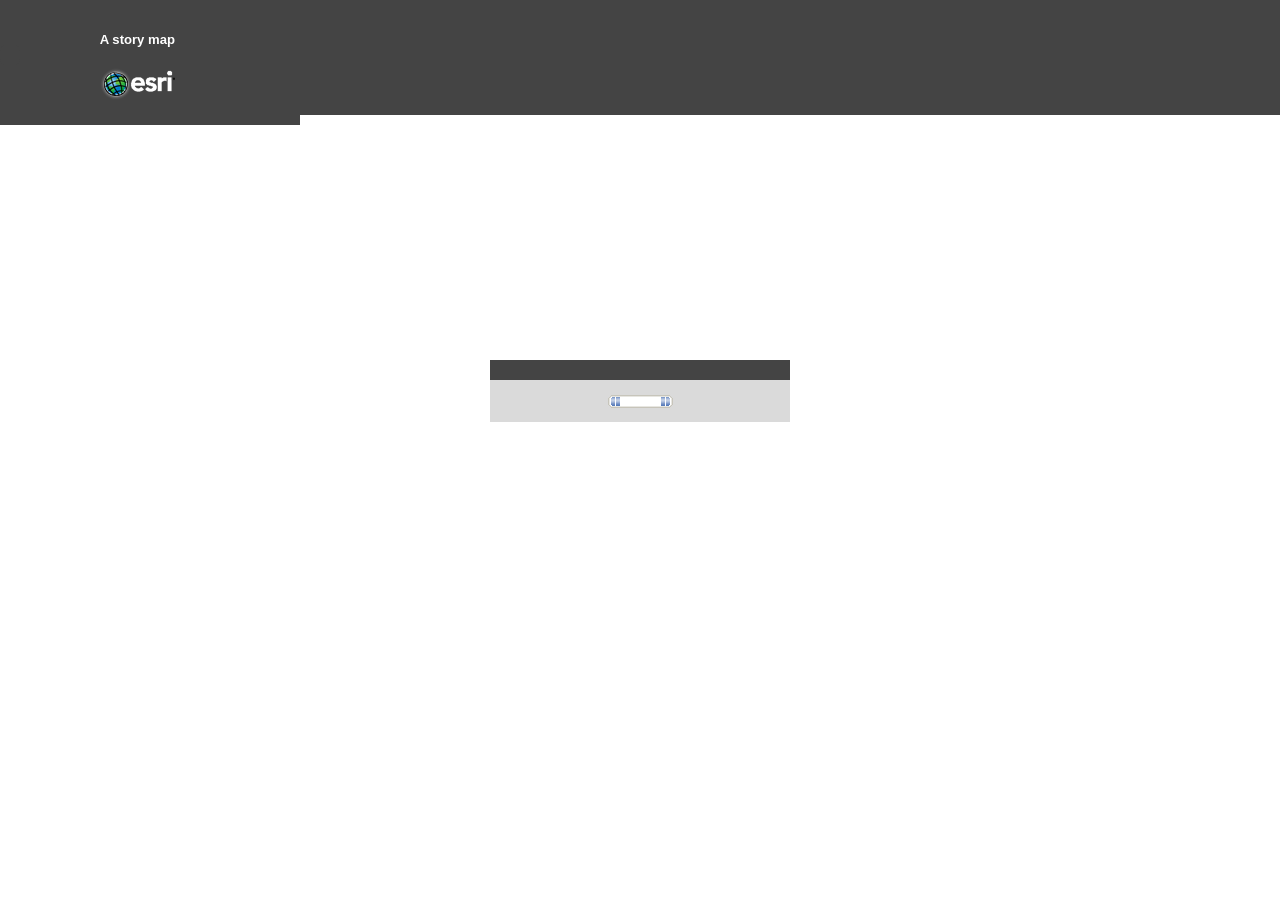
==== index.html @ 96f3daf1 "upload side panel" ====
<!DOCTYPE HTML PUBLIC "-//W3C//DTD HTML 4.01//EN" "http://www.w3.org/TR/html4/strict.dtd">
<html>
  <head>
	<meta http-equiv="Content-Type" content="text/html; charset=utf-8">
    <meta http-equiv="X-UA-Compatible" content="IE=7,IE=9">
	<title>A story map presented by Esri</title>
    <link rel="stylesheet" type="text/css" href="//servicesbeta.esri.com/jsapi/arcgis/3.3/js/dojo/dijit/themes/tundra/tundra.css">
    <link rel="stylesheet" type="text/css" href="//servicesbeta.esri.com/jsapi/arcgis/3.3/js/esri/css/esri.css" />
    <link rel="stylesheet" type="text/css" href="css/layout.css"/>
    <link rel="stylesheet" type="text/css" href="css/popup.css"/>

    <script type="text/javascript">
      var dojoConfig = {
		  parseOnLoad: true,
		  packages:[
			{name:"esriTemplate",location:location.pathname.replace(/\/[^/]+$/, '')}
		  ]
		};
    </script>
    <script type="text/javascript" src="//servicesbeta.esri.com/jsapi/arcgis/?v=3.3compact"></script>
	<script type="text/javascript" src="javascript/map.js"></script>
    <script type="text/javascript" src="javascript/layout.js"></script>
    <script type="text/javascript">
    var configOptions;

    function init(){

      configOptions = {
		//The id for the web mapping applciation item that contains configuration info - in most
        //cases this will be null.
        appid:"",
        //The ID for the map from ArcGIS.com
        webmaps : [{
			"id" : "e5359a951a5b4b1dacff6f4c79cda9e7"
		}],
        //Enter a title, if no title is specified, the webmap's title is used.
        title : "",
        //Enter a subtitle, if not specified the ArcGIS.com web map's summary is used
        subtitle : "",
		//Enter a description, if not specified the ArcGIS.com web map's summary is used (Works only when using one map)
        description : "",
		//Enter the titles to be desplayed on tabs, if none are provided the webmap's titles will be used
		tabTitles : [{
			"title" : ""
		}],
		//Display description in side panel
		displayDescription : true,
		//Display legend in side panel with description or if no if you choose not to display a description, the legend will display in a dropdown panel
		displayLegend : true,
		//Loop through time animation: choose true or false
		loop : true,
		//Sync maps scale and location: choose true or false
		syncMaps : true,
        //If the webmap uses Bing Maps data, you will need to provided your Bing Maps Key
        bingmapskey : "Akt3ZoeZ089qyG3zWQZSWpwV3r864AHStal7Aon21-Fyxwq_KdydAH32LTwhieA8",
        //specify a proxy url if needed
        proxyurl:"",
        //specify the url to a geometry service
        geometryserviceurl:"http://tasks.arcgisonline.com/ArcGIS/rest/services/Geometry/GeometryServer",
       //Modify this to point to your sharing service URL if you are using the portal
        sharingurl :"http://arcgis.com/sharing/content/items"
      };

       initMap();
   }

      //show map on load
      dojo.addOnLoad(init);
    </script>

    <!--Social Media Links-->
    <script type="text/javascript" src="http://w.sharethis.com/button/buttons.js"></script>
    <script type="text/javascript">
        stLight.options({publisher: "77225c91-2742-42f7-b1b4-bddda99a9bde"});
    </script>
    <!--END Social Media Links-->
    <!--Google Analytics Start-->
    <script type="text/javascript">
        var _gaq = _gaq || [];
        _gaq.push(['_setAccount', 'UA-26529417-1']);
        _gaq.push(['_trackPageview']);
            (function() {
            var ga = document.createElement('script'); ga.type = 'text/javascript'; ga.async = true;
            ga.src = ('https:' == document.location.protocol ? 'https://ssl' : 'http://www') + '.google-analytics.com/ga.js';
            var s = document.getElementsByTagName('script')[0]; s.parentNode.insertBefore(ga, s);
        })();
    </script>
    <!--Google Analytics End-->

  </head>

  <body onResize="resetLayout()" class="tundra">
    <div id="mainWindow" dojotype="dijit.layout.BorderContainer" design="headline" gutters="false">

      <!--Banner-->
      <div id="banner" dojotype="dijit.layout.BorderContainer" gutters="false" region="top">

        <!--Header-->
      	<div id="headerArea" dojotype="dijit.layout.BorderContainer" region="top">
          <div id="titleText" dojotype="dijit.layout.ContentPane" region="center">
          	<h1 id="title"></h1>
            <p id="subtitle"></p>
          </div><!--/titleText-->
          <div id="logoArea" dojotype="dijit.layout.ContentPane" region="right">
            <div id="social"><a id="smLink" href="http://storymaps.esri.com" target="_blank">A story map </a><span  class='st_facebook' ></span><span  class='st_twitter' st_via='EsriStoryMaps'></span>
        </div>
        <div id="logo"><a id="logoLink" href="http://www.esri.com" target="_blank"><img id="logoImg" src="images/esriGlobeLogow.png" alt="Esri - Home"></a></div>
          </div><!--/logoArea-->
        </div><!--/header-->

        <!--Time Slider-->
        <div id="timeSliderArea" dojotype="dijit.layout.ContentPane" region="center">
        	<div id="timeSliderDiv"></div>
        </div><!--/timeSliderArea-->

        <!--Tab Area-->
        <div id="tabArea" dojotype="dijit.layout.ContentPane" region="bottom">
        </div><!--/tabArea-->

      </div><!--/banner-->

      <!--Content-->
      <div id="content" dojotype="dijit.layout.BorderContainer" gutters="false" region="center">

      	<!--Sidebar Section-->
        <div dojotype="dijit.layout.ContentPane" id="leftPane" region="left">
          <div id="descriptionPanel">
          </div><!--/descriptionPanel-->
          <div id="legendHeader">
            <h4 id="legendHeaderText"></h4>
          </div><!--/legendHeader-->
          <div id="legendPanel">
          </div><!--/legendPanel-->
        </div><!--/leftPane-->

        <!--Map Section-->
        <div dojotype="dijit.layout.ContentPane" id="mapPane" region="center">
        	<div id="mapBlind"></div>
            <div id="timeDisplay"></div>
        </div><!--mapPane-->

      </div><!--/content-->

    </div><!--/main-->

    <!--Loading Panel-->
    <div id="loadingCon">
    	<div id="loadingDialog">
     		<div id="loadingHeader"></div>
     		<div id="loading"></div>
    		<img id="loadingImg" alt="" src="images/progressBar.gif">
   		</div>
    </div>


  </body>
</html>
---- css/layout.css ----
html,body,div,ul,ol,li,dl,dt,dd,h1,h2,h3,h4,h5,h6,pre,form,p,blockquote,fieldset,input,hr {margin:0; padding:0;}
html,body{height:100%;width:100%;overflow:hidden; font-family:Georgia, "Times New Roman", Times, serif; color:#444;}
h1,h2,h3,h4,h5,h6,pre,code,address,caption,cite,code,em,th {font-weight:normal; font-style:normal; font-family:Arial, Helvetica, sans-serif; color:#fff;}
ul,ol {list-style:none;}
fieldset,img,hr {border:none; outline:none;}
caption,th {text-align:left;}
table {border-collapse:collapse; border-spacing:0;}
td {vertical-align:top;}

.tundra .dijitSplitContainer-dijitContentPane, .tundra .dijitBorderContainer-dijitContentPane, .tundra .dijitBorderContainer, .tundra .dijitSplitterV, .tundra .dijitGutterV, .tundra .dijitSplitContainer-child, .tundra .dijitBorderContainer-child{
	background:none;
	padding:0;
	border:none;
}

a{
	color:#000;
}

h1{
	font-size:1.4em;
	font-weight:bold;
	font-family:Arial, Helvetica, sans-serif;
}

#mainWindow{
	position:absolute;
	top:0px;
	height:100%;
	width:100%;
}

#banner{
	height:115px;
	width:100%;
	background-color:#444;
}

#headerArea{
	height:115px;
	padding:20px 25px 0px 25px;
}

#title{
	padding-bottom:10px;
	white-space: nowrap;
    overflow: hidden;
    text-overflow: ellipsis;
    -o-text-overflow:ellipsis;
}

#subtitle{
	color:#fff;
    overflow: hidden;
}

#logoArea{
	width:150px !important;
    overflow:hidden;
}

#social,#logo{
	float:right;
}

#social{
	padding-bottom:20px;
}

#smLink{
	color:#fff;
	font-family:Arial, Helvetica, sans-serif;
	font-weight:bold;
	font-size:0.82em;
	text-decoration:none;
	outline:none;
}

#smLink:hover{
	text-decoration:underline;
}

#timeSliderBlind{
	position:absolute;
	top:0;
	height:100%;
	width:100%;
	background-color:#444;
	z-index:1000
}

#timeSliderCon{
	width:80%;
	margin:auto;
}

.timeControl{
	display:none;
	height:25px;
	cursor:pointer;
}

#tabArea{
	height:35px;
	width:100%;
	padding-left:20px;
}

.tab{
	background:#828282;
	height:30px;
	width:170px;
	float:left;
	margin-left:5px;
	white-space:nowrap;
	cursor:pointer;
}

.tab:hover{
	background-color:#c4c4c4;
}

.tabText{
	color:#fff;
	font-family:Arial, Helvetica, sans-serif;
	text-overflow: ellipsis;
    -o-text-overflow:ellipsis;
	overflow:hidden;
	padding:6px 5px 0px 7px;
}

.selected{
	height:35px;
	background:#c4c4c4;
}

#leftPane {
    width:22%;
	min-width:300px;
	height:100%;
	font-size:0.9em;
}

#descriptionPanel {
	height:45%;
	overflow:auto;
}

.description{
	display:none;
	padding:20px;
}

.mapTitle{
	display:none;
	padding:20px 20px 10px 20px;
	color:#444;
	font-weight:bold;
}

#legendHeader {
	background:#444;
    padding:5px 10px 5px 10px;
}

#legendPanel{
	position:relative;
	overflow:auto;
}

.legend {
	display:none;
	padding:20px;
	font-family:Arial, Helvetica, sans-serif;
}

.map{
	position:absolute;
	top:0;
	height:100%;
	width:100%;
}

#mapBlind{
	background-color:#fff;
	position:relative;
	height:100%;
	width:100%;
	z-index:1000;
}

#map0{
	display:block;
}

#timeDisplay{
	position:absolute;
	top: 5%;
	background-color:#444;
	color:#fff;
	font-family:Arial, Helvetica, sans-serif;
	padding:10px;
	z-index:100;
	-moz-border-radius: 6px;
	-webkit-border-radius: 6px;
	border-radius: 6px;
}

#loadingCon{
	position:absolute;
	z-index:99;
	width:100%;
    top:40%;
	text-align:center;
}

#loadingDialog{
	margin:auto;
	background-color:#dadada;
	width:300px
}

#loadingHeader{
	background-color:#444;
	color:#fff;
	padding-top:10px;
	padding-bottom:10px;
	width:300px;
}

#loading{
	padding-top:10px;
}

#loadingImg{
	margin-top:5px;
	padding-bottom:10px;
}

g,v{
	cursor:pointer;
}

.dijitRuleMark{
	border: 1px solid #848484;
}

.tundra .dijitSliderImageHandleH{
	z-index:10;
}

.dijitToggleButton, .dijitButton, .dijitDropDownButton, .dijitComboButton{
	display:none;
}
---- css/popup.css ----
﻿        .esriPopup.chrome .titleButton,
        .esriPopup.chrome .pointer,
         .esriPopup.chrome .outerPointer,
        .esriPopup.chrome .esriViewPopup .gallery .mediaHandle,
        .esriPopup.chrome .esriViewPopup .gallery .mediaIcon {
          background-image: url(../images/popup_sprite_chrome.png);
        }
        
        .esriPopup.chrome .titleButton {
          top: 4px;
        }
        
        .esriPopup.chrome .titleButton.maximize,
        .esriPopup.chrome .titleButton.restore {
          top: 6px;
        }
        
        .esriPopup.chrome .pointer.top {
          background-position: 0 -616px; 
          
        }
        
        .esriPopup.chrome .pointer.topLeft {
          left: 0px; top: -43px; background-position: 0 -525px; width: 51px; height: 45px;
        }
        
        .esriPopup.chrome .pointer.topRight {
          right: 0px; top: -43px; background-position: 0 -707px; width: 51px; height: 45px;
        }
        
        
        .esriPopup.chrome .pointer.bottomLeft,
        .esriPopup.chrome .pointer.bottomRight { 
          bottom: -44px; 
        }
        
        .esriPopup.chrome .contentPane,
        .esriPopup.chrome .actionsPane {
          border-color: 1px solid #999999;
          background-color: #dadada;
        }
        
        .esriPopup.chrome .titlePane,
        .dj_ie7 .esriPopup.chrome .titlePane .title {
          background-color: #444;
          color: #FFFFFF;
          font-weight: bold;
        }
        
        .esriPopup.chrome .titlePane {
          border-bottom: 1px solid #444;
        }
        .esriPopup.chrome a {
          color: #3e3e3e;
        }
		
		.esriViewPopup .gallery{
		  background-color:#dadada;
		}
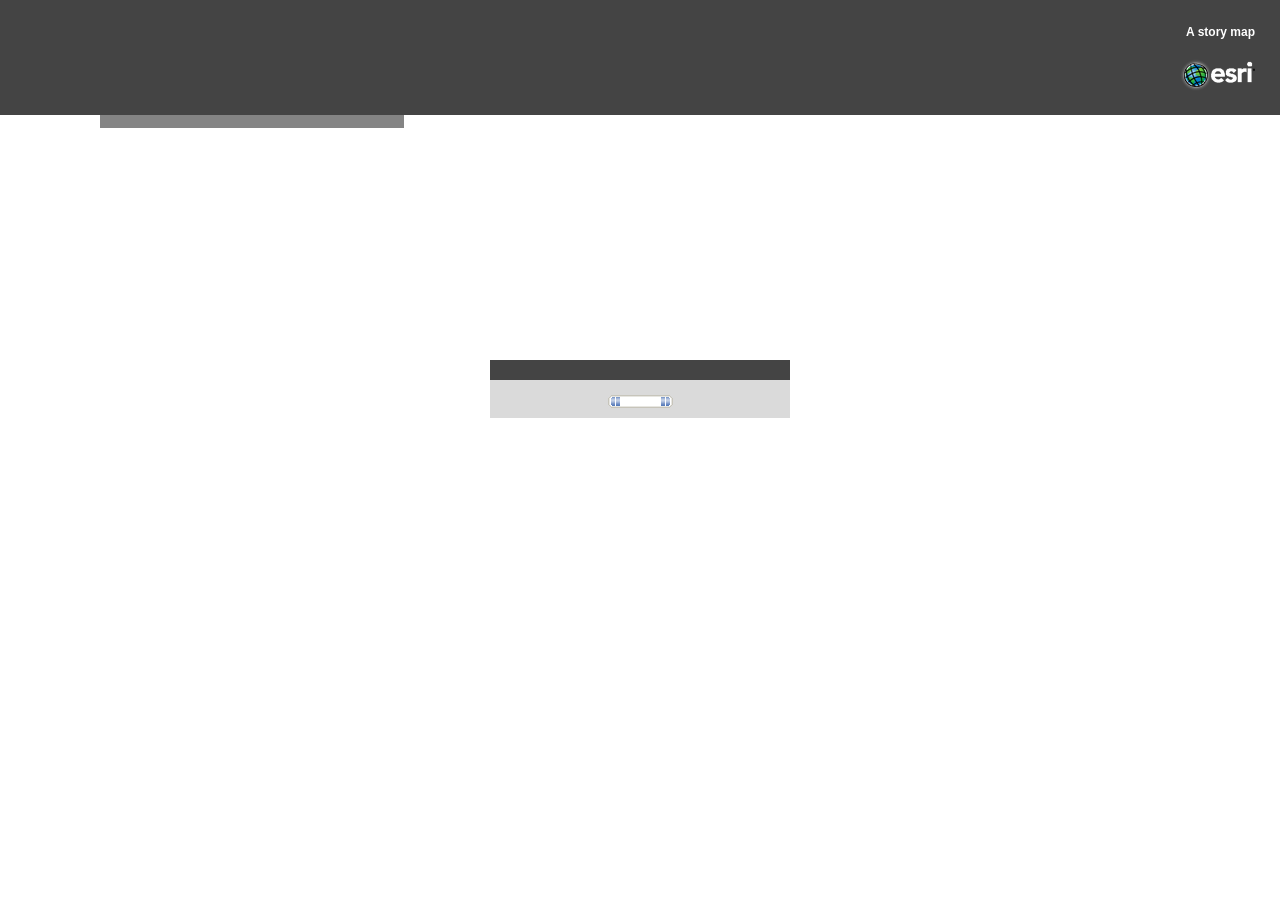
==== commit 2c95137e: "to basic template" ====
--- a/index.html
+++ b/index.html
@@ -1,157 +1,127 @@
-<!DOCTYPE HTML PUBLIC "-//W3C//DTD HTML 4.01//EN" "http://www.w3.org/TR/html4/strict.dtd">
-<html>
-  <head>
-	<meta http-equiv="Content-Type" content="text/html; charset=utf-8">
-    <meta http-equiv="X-UA-Compatible" content="IE=7,IE=9">
-	<title>A story map presented by Esri</title>
-    <link rel="stylesheet" type="text/css" href="//servicesbeta.esri.com/jsapi/arcgis/3.3/js/dojo/dijit/themes/tundra/tundra.css">
-    <link rel="stylesheet" type="text/css" href="//servicesbeta.esri.com/jsapi/arcgis/3.3/js/esri/css/esri.css" />
-    <link rel="stylesheet" type="text/css" href="css/layout.css"/>
-    <link rel="stylesheet" type="text/css" href="css/popup.css"/>
-
-    <script type="text/javascript">
-      var dojoConfig = {
-		  parseOnLoad: true,
-		  packages:[
-			{name:"esriTemplate",location:location.pathname.replace(/\/[^/]+$/, '')}
-		  ]
-		};
-    </script>
-    <script type="text/javascript" src="//servicesbeta.esri.com/jsapi/arcgis/?v=3.3compact"></script>
-	<script type="text/javascript" src="javascript/map.js"></script>
-    <script type="text/javascript" src="javascript/layout.js"></script>
-    <script type="text/javascript">
-    var configOptions;
-
-    function init(){
-
-      configOptions = {
-		//The id for the web mapping applciation item that contains configuration info - in most
-        //cases this will be null.
-        appid:"",
-        //The ID for the map from ArcGIS.com
-        webmaps : [{
-			"id" : "e5359a951a5b4b1dacff6f4c79cda9e7"
-		}],
-        //Enter a title, if no title is specified, the webmap's title is used.
-        title : "",
-        //Enter a subtitle, if not specified the ArcGIS.com web map's summary is used
-        subtitle : "",
-		//Enter a description, if not specified the ArcGIS.com web map's summary is used (Works only when using one map)
-        description : "",
-		//Enter the titles to be desplayed on tabs, if none are provided the webmap's titles will be used
-		tabTitles : [{
-			"title" : ""
-		}],
-		//Display description in side panel
-		displayDescription : true,
-		//Display legend in side panel with description or if no if you choose not to display a description, the legend will display in a dropdown panel
-		displayLegend : true,
-		//Loop through time animation: choose true or false
-		loop : true,
-		//Sync maps scale and location: choose true or false
-		syncMaps : true,
-        //If the webmap uses Bing Maps data, you will need to provided your Bing Maps Key
-        bingmapskey : "Akt3ZoeZ089qyG3zWQZSWpwV3r864AHStal7Aon21-Fyxwq_KdydAH32LTwhieA8",
-        //specify a proxy url if needed
-        proxyurl:"",
-        //specify the url to a geometry service
-        geometryserviceurl:"http://tasks.arcgisonline.com/ArcGIS/rest/services/Geometry/GeometryServer",
-       //Modify this to point to your sharing service URL if you are using the portal
-        sharingurl :"http://arcgis.com/sharing/content/items"
-      };
-
-       initMap();
-   }
-
-      //show map on load
-      dojo.addOnLoad(init);
-    </script>
-
-    <!--Social Media Links-->
-    <script type="text/javascript" src="http://w.sharethis.com/button/buttons.js"></script>
-    <script type="text/javascript">
-        stLight.options({publisher: "77225c91-2742-42f7-b1b4-bddda99a9bde"});
-    </script>
-    <!--END Social Media Links-->
-    <!--Google Analytics Start-->
-    <script type="text/javascript">
-        var _gaq = _gaq || [];
-        _gaq.push(['_setAccount', 'UA-26529417-1']);
-        _gaq.push(['_trackPageview']);
-            (function() {
-            var ga = document.createElement('script'); ga.type = 'text/javascript'; ga.async = true;
-            ga.src = ('https:' == document.location.protocol ? 'https://ssl' : 'http://www') + '.google-analytics.com/ga.js';
-            var s = document.getElementsByTagName('script')[0]; s.parentNode.insertBefore(ga, s);
-        })();
-    </script>
-    <!--Google Analytics End-->
-
-  </head>
-
-  <body onResize="resetLayout()" class="tundra">
-    <div id="mainWindow" dojotype="dijit.layout.BorderContainer" design="headline" gutters="false">
-
-      <!--Banner-->
-      <div id="banner" dojotype="dijit.layout.BorderContainer" gutters="false" region="top">
-
-        <!--Header-->
-      	<div id="headerArea" dojotype="dijit.layout.BorderContainer" region="top">
-          <div id="titleText" dojotype="dijit.layout.ContentPane" region="center">
-          	<h1 id="title"></h1>
-            <p id="subtitle"></p>
-          </div><!--/titleText-->
-          <div id="logoArea" dojotype="dijit.layout.ContentPane" region="right">
-            <div id="social"><a id="smLink" href="http://storymaps.esri.com" target="_blank">A story map </a><span  class='st_facebook' ></span><span  class='st_twitter' st_via='EsriStoryMaps'></span>
-        </div>
-        <div id="logo"><a id="logoLink" href="http://www.esri.com" target="_blank"><img id="logoImg" src="images/esriGlobeLogow.png" alt="Esri - Home"></a></div>
-          </div><!--/logoArea-->
-        </div><!--/header-->
-
-        <!--Time Slider-->
-        <div id="timeSliderArea" dojotype="dijit.layout.ContentPane" region="center">
-        	<div id="timeSliderDiv"></div>
-        </div><!--/timeSliderArea-->
-
-        <!--Tab Area-->
-        <div id="tabArea" dojotype="dijit.layout.ContentPane" region="bottom">
-        </div><!--/tabArea-->
-
-      </div><!--/banner-->
-
-      <!--Content-->
-      <div id="content" dojotype="dijit.layout.BorderContainer" gutters="false" region="center">
-
-      	<!--Sidebar Section-->
-        <div dojotype="dijit.layout.ContentPane" id="leftPane" region="left">
-          <div id="descriptionPanel">
-          </div><!--/descriptionPanel-->
-          <div id="legendHeader">
-            <h4 id="legendHeaderText"></h4>
-          </div><!--/legendHeader-->
-          <div id="legendPanel">
-          </div><!--/legendPanel-->
-        </div><!--/leftPane-->
-
-        <!--Map Section-->
-        <div dojotype="dijit.layout.ContentPane" id="mapPane" region="center">
-        	<div id="mapBlind"></div>
-            <div id="timeDisplay"></div>
-        </div><!--mapPane-->
-
-      </div><!--/content-->
-
-    </div><!--/main-->
-
-    <!--Loading Panel-->
-    <div id="loadingCon">
-    	<div id="loadingDialog">
-     		<div id="loadingHeader"></div>
-     		<div id="loading"></div>
-    		<img id="loadingImg" alt="" src="images/progressBar.gif">
-   		</div>
-    </div>
-
-
-  </body>
-</html>
+<!DOCTYPE HTML PUBLIC "-//W3C//DTD HTML 4.01 Transitional//EN"
+   "http://www.w3.org/TR/html4/loose.dtd">
+<html>
+  <head>
+    <meta http-equiv="Content-Type" content="text/html; charset=utf-8">
+    <meta http-equiv="X-UA-Compatible" content="IE=9">
+    <title>A story map presented by Esri</title>
+    <link rel="stylesheet" type="text/css" href="//servicesbeta.esri.com/jsapi/arcgis/3.3/js/dojo/dijit/themes/tundra/tundra.css">
+    <link rel="stylesheet" type="text/css" href="//servicesbeta.esri.com/jsapi/arcgis/3.3/js/esri/css/esri.css" />
+    <link rel="stylesheet" type="text/css" href="css/layout.css">
+    <link rel="stylesheet" type="text/css" href="css/popup.css">
+
+     <script type="text/javascript">
+      var dojoConfig = {
+		  parseOnLoad: true,
+		  packages:[
+			{name:"esriTemplate",location:location.pathname.replace(/\/[^/]+$/, '')},
+            {name:"utilities",location:location.pathname.replace(/\/[^/]+$/, '') + '/javascript'}
+		  ]
+		};
+    </script>
+    <script type="text/javascript" src="//servicesbeta.esri.com/jsapi/arcgis/?v=3.3"></script>
+    <script type="text/javascript" src="//ajax.aspnetcdn.com/ajax/jQuery/jquery-1.7.1.min.js"></script>
+    <script type="text/javascript">
+
+    dojo.require("utilities.layout");
+
+    var configOptions;
+
+    function init(){
+
+      configOptions = {
+        //The ID for the map from ArcGIS.com
+        webmap : "9aae75bf5d2c4ce7ad8341e3c291f724",
+		//The id for the web mapping applciation item that contains configuration info - in most
+        //cases this will be null.
+        appid:"",
+        //Enter a title, if no title is specified, the webmap's title is used.
+        title : "",
+        //Enter a subtitle, if not specified the ArcGIS.com web map's summary is used
+        subtitle : "",
+		//Display legend
+        legend : "true",
+        //If the webmap uses Bing Maps data, you will need to provided your Bing Maps Key
+        bingmapskey : "Akt3ZoeZ089qyG3zWQZSWpwV3r864AHStal7Aon21-Fyxwq_KdydAH32LTwhieA8",
+        //specify a proxy url if needed
+        proxyurl:"",
+        //specify the url to a geometry service
+        geometryserviceurl:"http://tasks.arcgisonline.com/ArcGIS/rest/services/Geometry/GeometryServer",
+        //Modify this to point to your sharing service URL if you are using the portal
+        sharingurl :"http://arcgis.com/sharing/content/items"
+      };
+        utilities.layout.initMap();
+    }
+
+    //show map on load
+    dojo.addOnLoad(init);
+    </script>
+
+    <style type="text/css">
+	  .esriSimpleSlider{
+	    background-color:#dadada;
+	  }
+	</style>
+
+    <!--Social Media Links-->
+    <script type="text/javascript" src="http://w.sharethis.com/button/buttons.js"></script>
+    <script type="text/javascript">
+        stLight.options({publisher: "77225c91-2742-42f7-b1b4-bddda99a9bde"});
+    </script>
+    <!--END Social Media Links-->
+    <!--Google Analytics Start-->
+    <script type="text/javascript">
+        var _gaq = _gaq || [];
+        _gaq.push(['_setAccount', 'UA-26529417-1']);
+        _gaq.push(['_trackPageview']);
+            (function() {
+            var ga = document.createElement('script'); ga.type = 'text/javascript'; ga.async = true;
+            ga.src = ('https:' == document.location.protocol ? 'https://ssl' : 'http://www') + '.google-analytics.com/ga.js';
+            var s = document.getElementsByTagName('script')[0]; s.parentNode.insertBefore(ga, s);
+        })();
+    </script>
+    <!--Google Analytics End-->
+
+  </head>
+
+      <body class="tundra">
+        <div id="mainWindow" dojotype="dijit.layout.BorderContainer" design="headline"
+        gutters="false" style="width:100%; height:100%;">
+
+          <!-- Header Section-->
+          <div id="header" dojotype="dijit.layout.ContentPane" region="top">
+          	<div id="headerText">
+              <div id="title"></div>
+              <div id="subtitle"></div>
+            </div>
+            <div id="logoArea">
+              <div id="social"><a id="smLink" href="http://storymaps.esri.com" target="_blank">A story map </a><span  class='st_facebook' ></span><span  class='st_twitter' st_via='EsriStoryMaps'></span></div>
+              <div id="logo"><a id="logoLink" href="http://www.esri.com" target="_blank"><img id="logoImg" src="images/esriGlobeLogow.png" alt="Esri - Home"></a></div>
+            </div>
+        <div id="header_flourish"></div>
+
+          </div>
+
+          <!-- Map Section -->
+          <div id="map" dojotype="dijit.layout.ContentPane" region="center">
+            <div id="legendCon">
+              	<div id="legendToggle"><p id="legTogText"></p></div>
+             	<div id="legendDiv"></div>
+            </div>
+            <img id="swipeImg" src="images/swipeStart.png" alt="">
+          </div>
+
+        </div>
+
+        <!--Loading Panel-->
+        <div id="loadingCon">
+    		<div id="loadingDialog">
+     			<div id="loadingHeader"></div>
+     			 <div id="loading"></div>
+       			 <img id="loadingImg" alt="" src="images/progressBar.gif">
+   		    </div>
+ 		  </div
+
+      ></body>
+
+  </html>
--- a/css/layout.css
+++ b/css/layout.css
@@ -1,254 +1,213 @@
-html,body,div,ul,ol,li,dl,dt,dd,h1,h2,h3,h4,h5,h6,pre,form,p,blockquote,fieldset,input,hr {margin:0; padding:0;}
-html,body{height:100%;width:100%;overflow:hidden; font-family:Georgia, "Times New Roman", Times, serif; color:#444;}
-h1,h2,h3,h4,h5,h6,pre,code,address,caption,cite,code,em,th {font-weight:normal; font-style:normal; font-family:Arial, Helvetica, sans-serif; color:#fff;}
-ul,ol {list-style:none;}
-fieldset,img,hr {border:none; outline:none;}
-caption,th {text-align:left;}
-table {border-collapse:collapse; border-spacing:0;}
-td {vertical-align:top;}
-
-.tundra .dijitSplitContainer-dijitContentPane, .tundra .dijitBorderContainer-dijitContentPane, .tundra .dijitBorderContainer, .tundra .dijitSplitterV, .tundra .dijitGutterV, .tundra .dijitSplitContainer-child, .tundra .dijitBorderContainer-child{
-	background:none;
-	padding:0;
-	border:none;
-}
-
-a{
-	color:#000;
-}
-
-h1{
-	font-size:1.4em;
-	font-weight:bold;
-	font-family:Arial, Helvetica, sans-serif;
-}
-
-#mainWindow{
-	position:absolute;
-	top:0px;
-	height:100%;
-	width:100%;
-}
-
-#banner{
-	height:115px;
-	width:100%;
-	background-color:#444;
-}
-
-#headerArea{
-	height:115px;
-	padding:20px 25px 0px 25px;
-}
-
-#title{
-	padding-bottom:10px;
-	white-space: nowrap;
-    overflow: hidden;
-    text-overflow: ellipsis;
-    -o-text-overflow:ellipsis;
-}
-
-#subtitle{
-	color:#fff;
-    overflow: hidden;
-}
-
-#logoArea{
-	width:150px !important;
-    overflow:hidden;
-}
-
-#social,#logo{
-	float:right;
-}
-
-#social{
-	padding-bottom:20px;
-}
-
-#smLink{
-	color:#fff;
-	font-family:Arial, Helvetica, sans-serif;
-	font-weight:bold;
-	font-size:0.82em;
-	text-decoration:none;
-	outline:none;
-}
-
-#smLink:hover{
-	text-decoration:underline;
-}
-
-#timeSliderBlind{
-	position:absolute;
-	top:0;
-	height:100%;
-	width:100%;
-	background-color:#444;
-	z-index:1000
-}
-
-#timeSliderCon{
-	width:80%;
-	margin:auto;
-}
-
-.timeControl{
-	display:none;
-	height:25px;
-	cursor:pointer;
-}
-
-#tabArea{
-	height:35px;
-	width:100%;
-	padding-left:20px;
-}
-
-.tab{
-	background:#828282;
-	height:30px;
-	width:170px;
-	float:left;
-	margin-left:5px;
-	white-space:nowrap;
-	cursor:pointer;
-}
-
-.tab:hover{
-	background-color:#c4c4c4;
-}
-
-.tabText{
-	color:#fff;
-	font-family:Arial, Helvetica, sans-serif;
-	text-overflow: ellipsis;
-    -o-text-overflow:ellipsis;
-	overflow:hidden;
-	padding:6px 5px 0px 7px;
-}
-
-.selected{
-	height:35px;
-	background:#c4c4c4;
-}
-
-#leftPane {
-    width:22%;
-	min-width:300px;
-	height:100%;
-	font-size:0.9em;
-}
-
-#descriptionPanel {
-	height:45%;
-	overflow:auto;
-}
-
-.description{
-	display:none;
-	padding:20px;
-}
-
-.mapTitle{
-	display:none;
-	padding:20px 20px 10px 20px;
-	color:#444;
-	font-weight:bold;
-}
-
-#legendHeader {
-	background:#444;
-    padding:5px 10px 5px 10px;
-}
-
-#legendPanel{
-	position:relative;
-	overflow:auto;
-}
-
-.legend {
-	display:none;
-	padding:20px;
-	font-family:Arial, Helvetica, sans-serif;
-}
-
-.map{
-	position:absolute;
-	top:0;
-	height:100%;
-	width:100%;
-}
-
-#mapBlind{
-	background-color:#fff;
-	position:relative;
-	height:100%;
-	width:100%;
-	z-index:1000;
-}
-
-#map0{
-	display:block;
-}
-
-#timeDisplay{
-	position:absolute;
-	top: 5%;
-	background-color:#444;
-	color:#fff;
-	font-family:Arial, Helvetica, sans-serif;
-	padding:10px;
-	z-index:100;
-	-moz-border-radius: 6px;
-	-webkit-border-radius: 6px;
-	border-radius: 6px;
-}
-
-#loadingCon{
-	position:absolute;
-	z-index:99;
-	width:100%;
-    top:40%;
-	text-align:center;
-}
-
-#loadingDialog{
-	margin:auto;
-	background-color:#dadada;
-	width:300px
-}
-
-#loadingHeader{
-	background-color:#444;
-	color:#fff;
-	padding-top:10px;
-	padding-bottom:10px;
-	width:300px;
-}
-
-#loading{
-	padding-top:10px;
-}
-
-#loadingImg{
-	margin-top:5px;
-	padding-bottom:10px;
-}
-
-g,v{
-	cursor:pointer;
-}
-
-.dijitRuleMark{
-	border: 1px solid #848484;
-}
-
-.tundra .dijitSliderImageHandleH{
-	z-index:10;
-}
-
-.dijitToggleButton, .dijitButton, .dijitDropDownButton, .dijitComboButton{
-	display:none;
-}+ 	  html,body {
+      height:100%;
+      width:100%;
+      padding:0;
+	  margin:0;
+	  overflow:hidden;
+      }
+
+      body {
+      background-color:#fff;
+      color:#333;
+      font-size:14px;
+      overflow:hidden;
+      font-family:Georgia, "Times New Roman", Times, serif;
+      }
+
+      a {
+      color:#555;
+	  font-weight:bold;
+	  text-decoration:none;
+      }
+
+	  a:hover{
+	  text-decoration:underline;
+	  }
+
+      #header {
+      height:115px;
+      background:#444;
+	  color:#fff;
+      margin:0;
+      }
+
+	  #headerText{
+	  padding-top:20px;
+      padding-left:25px;
+	  width:70%;
+	  float:left;
+	  }
+
+      #title {
+	  font-family:Arial, Helvetica, sans-serif;
+      font-size:20px;
+	  font-weight:bold;
+      text-align:left;
+      white-space: nowrap;
+      overflow: hidden;
+      text-overflow: ellipsis;
+      -o-text-overflow:ellipsis;
+      }
+
+      #subtitle {
+      font-size:13px;
+	  margin-top:10px;
+      overflow: hidden;
+      }
+
+      #logoArea{
+	  float:right;
+      width:125px;
+	  padding-top:25px;
+	  padding-right:25px;
+      overflow: hidden;
+	  }
+
+      #social,#logo{
+      float:right;
+      }
+
+      #social{
+      padding-bottom:20px;
+      }
+
+      #smLink{
+      color:#fff;
+      font-family:Arial, Helvetica, sans-serif;
+      font-weight:bold;
+      font-size:12px;
+      text-decoration:none;
+      outline:none;
+      }
+
+      #smLink:hover{
+      text-decoration:underline;
+      }
+
+	  #logo{
+	  border:none;
+	  outline:none;
+	  }
+
+	  #logoImg{
+	  border:none;
+	  outline:none;
+	  }
+
+      #map {
+      margin:0;
+      }
+
+	  #swipeImg{
+	  display:none;
+	  position:absolute;
+	  z-index:2;
+	  }
+
+	  .moveable {
+      position:absolute;
+      border-left:1px solid #848484;
+	  border-right:1px solid #848484;
+      background-color: #dadada;
+      width: 6px;
+      height: 100%;
+      padding: 0 !important;
+      margin: 0;
+      z-index: 30;
+      cursor: col-resize;
+	  }
+
+	  .moveable:hover {
+	  background-color:#999;
+	  }
+
+      #footer {
+	  display:none;
+      font-size:12px;
+      background:#848484;
+      height:18px;
+      margin:0;
+      padding:10px 15px 5px;
+      }
+
+      .map .bingLogo-lg {
+      left:18px !important;
+      }
+
+      #legendCon{
+	  position:absolute;
+ 	  width:300px !important;
+	  margin-left:100px;
+      border:2px solid #848484;
+  	  z-index:100;
+	  }
+
+	  #legendDiv{
+	  display:none;
+	  background:#dadada;
+	  max-height:450px;
+	  overflow:auto;
+	  padding:10px;
+	  font-family:Arial, Helvetica, sans-serif;
+	  }
+
+	  #legendToggle{
+	  position:relative;
+	  background:#848484;
+	  margin-top:-1px;
+	  width:100%;
+	  .height:28px;
+	  cursor:pointer;
+	  z-index:100;
+	  color:#fff;
+	  font-family:Arial, Helvetica, sans-serif;
+	  }
+
+	  #legTogText{
+	  position:relative;
+	  margin:auto;
+	  margin-left:2px;
+	  .margin-top:0px;
+	  padding:5px;
+	  color:#fff;
+	  font-family:Arial, Helvetica, sans-serif;
+	  }
+
+	  g,v {
+	  cursor:pointer;
+	  }
+
+	  #loadingCon{
+	  position:absolute;
+	  z-index:99;
+	  width:100%;
+      top:40%;
+	  text-align:center;
+	  }
+
+	  #loadingDialog{
+	  margin:auto;
+	  background-color:#dadada;
+	  width:300px
+	  }
+
+	  #loadingHeader{
+	  background-color:#444;
+	  color:#fff;
+	  padding-top:10px;
+	  padding-bottom:10px;
+	  width:300px;
+	  }
+
+	  #loading{
+	  padding-top:10px;
+	  }
+
+	  #loadingImg{
+	  margin-top:5px;
+	  padding-bottom:10px;
+	  }
+
+	  .esriViewPopup .gallery{
+	  background-color:#dadada;
+	  }
--- a/css/popup.css
+++ b/css/popup.css
@@ -1,59 +1,55 @@
-﻿        .esriPopup.chrome .titleButton,
-        .esriPopup.chrome .pointer,
-         .esriPopup.chrome .outerPointer,
-        .esriPopup.chrome .esriViewPopup .gallery .mediaHandle,
-        .esriPopup.chrome .esriViewPopup .gallery .mediaIcon {
-          background-image: url(../images/popup_sprite_chrome.png);
-        }
-        
-        .esriPopup.chrome .titleButton {
-          top: 4px;
-        }
-        
-        .esriPopup.chrome .titleButton.maximize,
-        .esriPopup.chrome .titleButton.restore {
-          top: 6px;
-        }
-        
-        .esriPopup.chrome .pointer.top {
-          background-position: 0 -616px; 
-          
-        }
-        
-        .esriPopup.chrome .pointer.topLeft {
-          left: 0px; top: -43px; background-position: 0 -525px; width: 51px; height: 45px;
-        }
-        
-        .esriPopup.chrome .pointer.topRight {
-          right: 0px; top: -43px; background-position: 0 -707px; width: 51px; height: 45px;
-        }
-        
-        
-        .esriPopup.chrome .pointer.bottomLeft,
-        .esriPopup.chrome .pointer.bottomRight { 
-          bottom: -44px; 
-        }
-        
-        .esriPopup.chrome .contentPane,
-        .esriPopup.chrome .actionsPane {
-          border-color: 1px solid #999999;
-          background-color: #dadada;
-        }
-        
-        .esriPopup.chrome .titlePane,
-        .dj_ie7 .esriPopup.chrome .titlePane .title {
-          background-color: #444;
-          color: #FFFFFF;
-          font-weight: bold;
-        }
-        
-        .esriPopup.chrome .titlePane {
-          border-bottom: 1px solid #444;
-        }
-        .esriPopup.chrome a {
-          color: #3e3e3e;
-        }
-		
-		.esriViewPopup .gallery{
-		  background-color:#dadada;
-		}+﻿        .esriPopup.chrome .titleButton,
+        .esriPopup.chrome .pointer,
+         .esriPopup.chrome .outerPointer,
+        .esriPopup.chrome .esriViewPopup .gallery .mediaHandle,
+        .esriPopup.chrome .esriViewPopup .gallery .mediaIcon {
+          background-image: url(../images/popup_sprite_chrome.png);
+        }
+        
+        .esriPopup.chrome .titleButton {
+          top: 4px;
+        }
+        
+        .esriPopup.chrome .titleButton.maximize,
+        .esriPopup.chrome .titleButton.restore {
+          top: 6px;
+        }
+        
+        .esriPopup.chrome .pointer.top {
+          background-position: 0 -616px; 
+          
+        }
+        
+        .esriPopup.chrome .pointer.topLeft {
+          left: 0px; top: -43px; background-position: 0 -525px; width: 51px; height: 45px;
+        }
+        
+        .esriPopup.chrome .pointer.topRight {
+          right: 0px; top: -43px; background-position: 0 -707px; width: 51px; height: 45px;
+        }
+        
+        
+        .esriPopup.chrome .pointer.bottomLeft,
+        .esriPopup.chrome .pointer.bottomRight { 
+          bottom: -44px; 
+        }
+        
+        .esriPopup.chrome .contentPane,
+        .esriPopup.chrome .actionsPane {
+          border-color: 1px solid #999999;
+          background-color: #dadada;
+        }
+        
+        .esriPopup.chrome .titlePane,
+        .dj_ie7 .esriPopup.chrome .titlePane .title {
+          background-color: #444;
+          color: #FFFFFF;
+          font-weight: bold;
+        }
+        
+        .esriPopup.chrome .titlePane {
+          border-bottom: 1px solid #444;
+        }
+        .esriPopup.chrome a {
+          color: #3e3e3e;
+        }
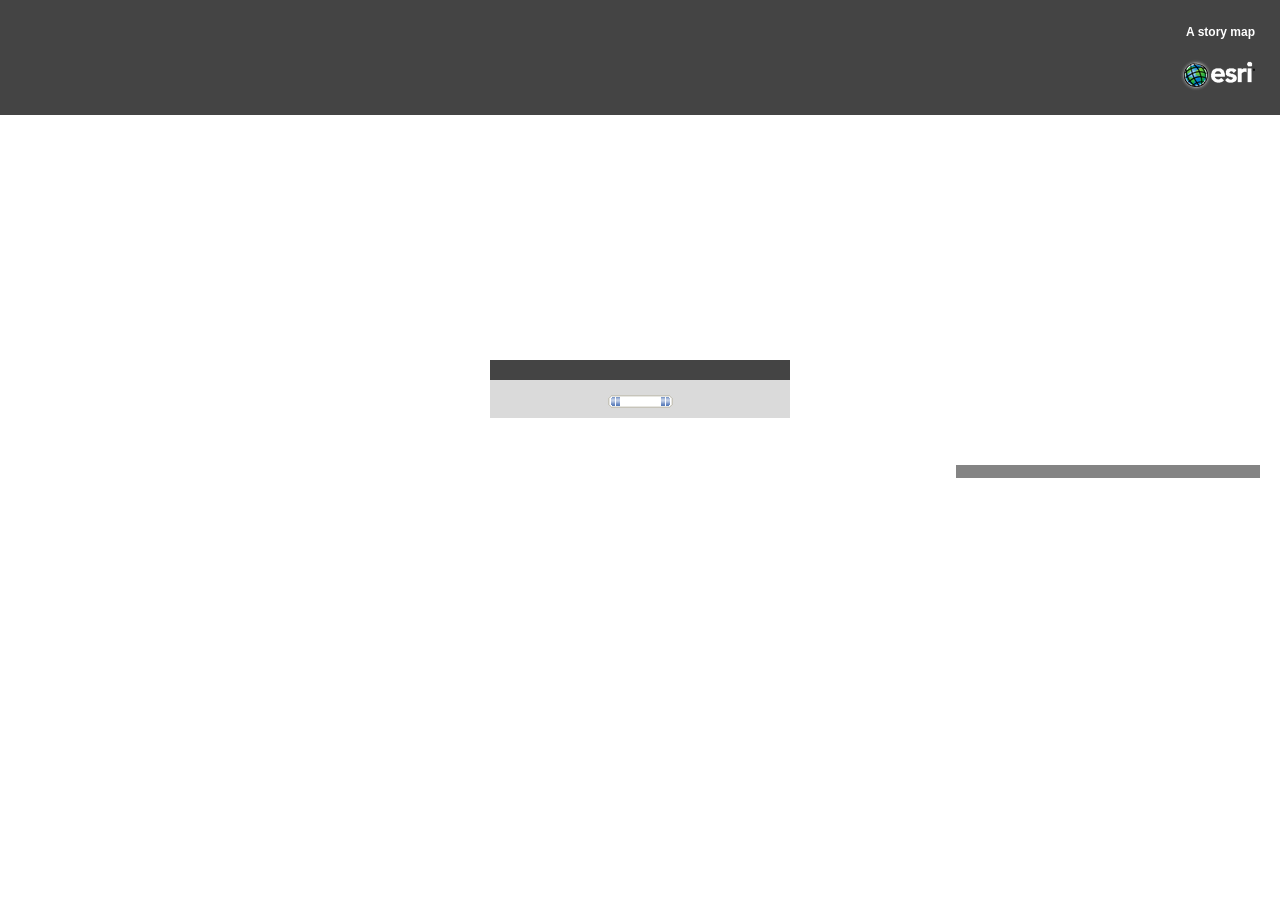
==== commit 63a9a818: "added side panel" ====
--- a/index.html
+++ b/index.html
@@ -23,6 +23,7 @@
     <script type="text/javascript" src="//ajax.aspnetcdn.com/ajax/jQuery/jquery-1.7.1.min.js"></script>
     <script type="text/javascript">
 
+    dojo.require("utilities.main");
     dojo.require("utilities.layout");
 
     var configOptions;
@@ -31,7 +32,7 @@
 
       configOptions = {
         //The ID for the map from ArcGIS.com
-        webmap : "9aae75bf5d2c4ce7ad8341e3c291f724",
+        webmap : "61504110b4c643a488bbcfffa46f250a",
 		//The id for the web mapping applciation item that contains configuration info - in most
         //cases this will be null.
         appid:"",
@@ -39,6 +40,8 @@
         title : "",
         //Enter a subtitle, if not specified the ArcGIS.com web map's summary is used
         subtitle : "",
+        //Enter a subtitle, if not specified the ArcGIS.com web map's summary is used
+        description : "",
 		//Display legend
         legend : "true",
         //If the webmap uses Bing Maps data, you will need to provided your Bing Maps Key
@@ -50,7 +53,7 @@
         //Modify this to point to your sharing service URL if you are using the portal
         sharingurl :"http://arcgis.com/sharing/content/items"
       };
-        utilities.layout.initMap();
+        utilities.main.initMap();
     }
 
     //show map on load
@@ -101,17 +104,27 @@
         <div id="header_flourish"></div>
 
           </div>
+          
+          <div id="content" dojotype="dijit.layout.BorderContainer" gutters="false" region="center">
+          
+              <div id="leftPane" dojotype="dijit.layout.BorderContainer" gutters="false" region="left">
+                <div id="foodSelectorPane" dojotype="dijit.layout.ContentPane" region="top">
+                </div><!--foodSelectorPane-->
+                <div id="description" dojotype="dijit.layout.ContentPane" region="center">
+                </div><!--description-->
+              </div><!--leftPane-->
+    
+              <!-- Map Section -->
+              <div id="map" dojotype="dijit.layout.ContentPane" region="center">
+                <div id="legendCon">
+                  	<div id="legendToggle"><p id="legTogText"></p></div>
+                 	<div id="legendDiv"></div>
+                </div>
+              </div><!--map-->
+          
+          </div><!--content-->
 
-          <!-- Map Section -->
-          <div id="map" dojotype="dijit.layout.ContentPane" region="center">
-            <div id="legendCon">
-              	<div id="legendToggle"><p id="legTogText"></p></div>
-             	<div id="legendDiv"></div>
-            </div>
-            <img id="swipeImg" src="images/swipeStart.png" alt="">
-          </div>
-
-        </div>
+        </div><!--mainWindow-->
 
         <!--Loading Panel-->
         <div id="loadingCon">
--- a/css/layout.css
+++ b/css/layout.css
@@ -93,6 +93,22 @@
 	  border:none;
 	  outline:none;
 	  }
+      
+      #leftPane {
+      width:320px;
+      height:100%;
+      font-size:1.1em;
+      }
+      
+      #foodSelectorPane{
+      width:100%;
+      height:300px;
+      }
+      
+      #description{
+      padding:25px;
+      overflow:auto;
+      }
 
       #map {
       margin:0;
@@ -137,7 +153,7 @@
       #legendCon{
 	  position:absolute;
  	  width:300px !important;
-	  margin-left:100px;
+      right:20px;
       border:2px solid #848484;
   	  z-index:100;
 	  }
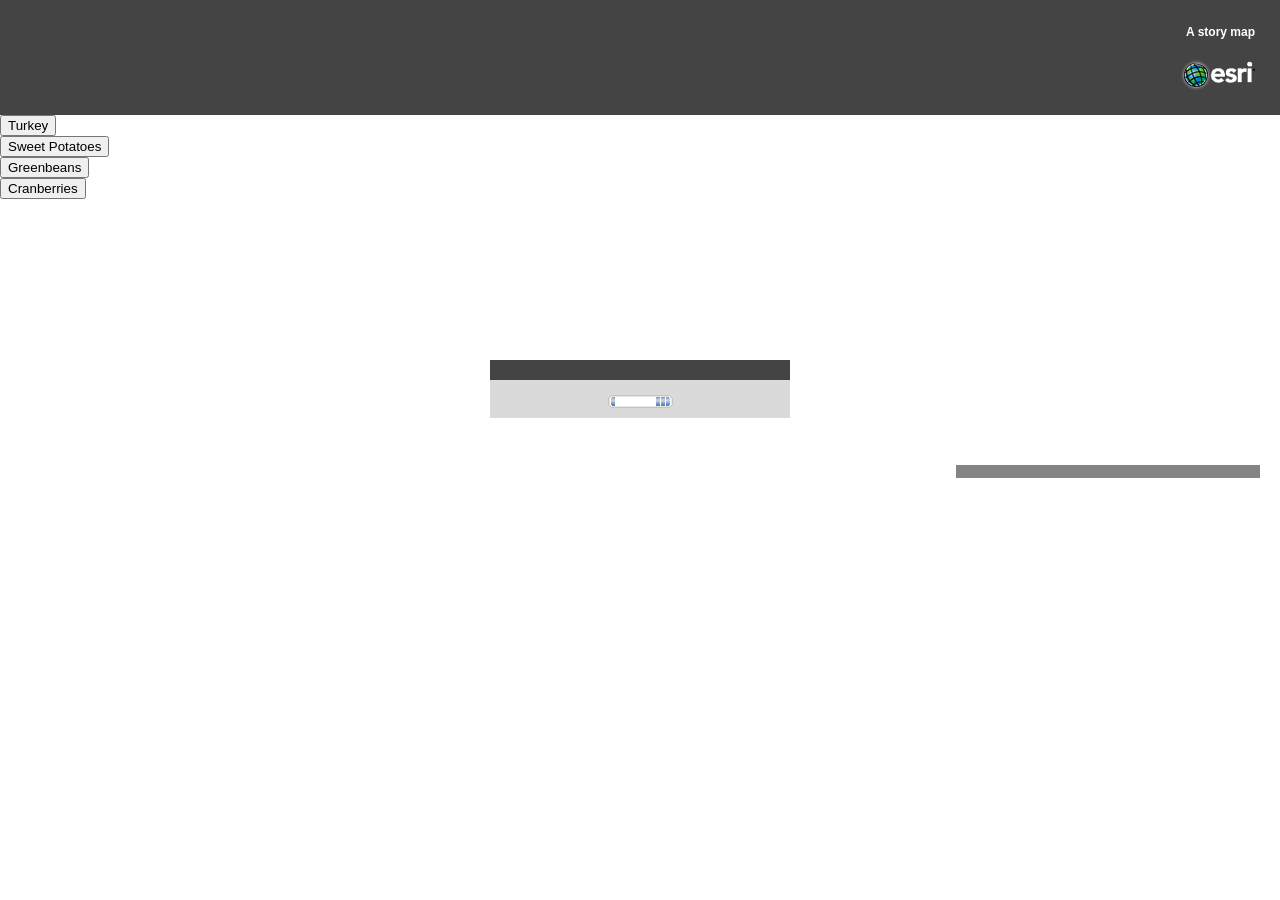
==== commit 1205b6aa: "layer change" ====
--- a/index.html
+++ b/index.html
@@ -109,6 +109,13 @@
           
               <div id="leftPane" dojotype="dijit.layout.BorderContainer" gutters="false" region="left">
                 <div id="foodSelectorPane" dojotype="dijit.layout.ContentPane" region="top">
+                    <button onclick="utilities.layout.changeFood('turkey')">Turkey</button>
+                    <br>
+                    <button onclick="utilities.layout.changeFood('sweetPotatoes')">Sweet Potatoes</button>
+                    <br>
+                    <button onclick="utilities.layout.changeFood('greenbeans')">Greenbeans</button>
+                    <br>
+                    <button onclick="utilities.layout.changeFood('cranberries')">Cranberries</button>
                 </div><!--foodSelectorPane-->
                 <div id="description" dojotype="dijit.layout.ContentPane" region="center">
                 </div><!--description-->
